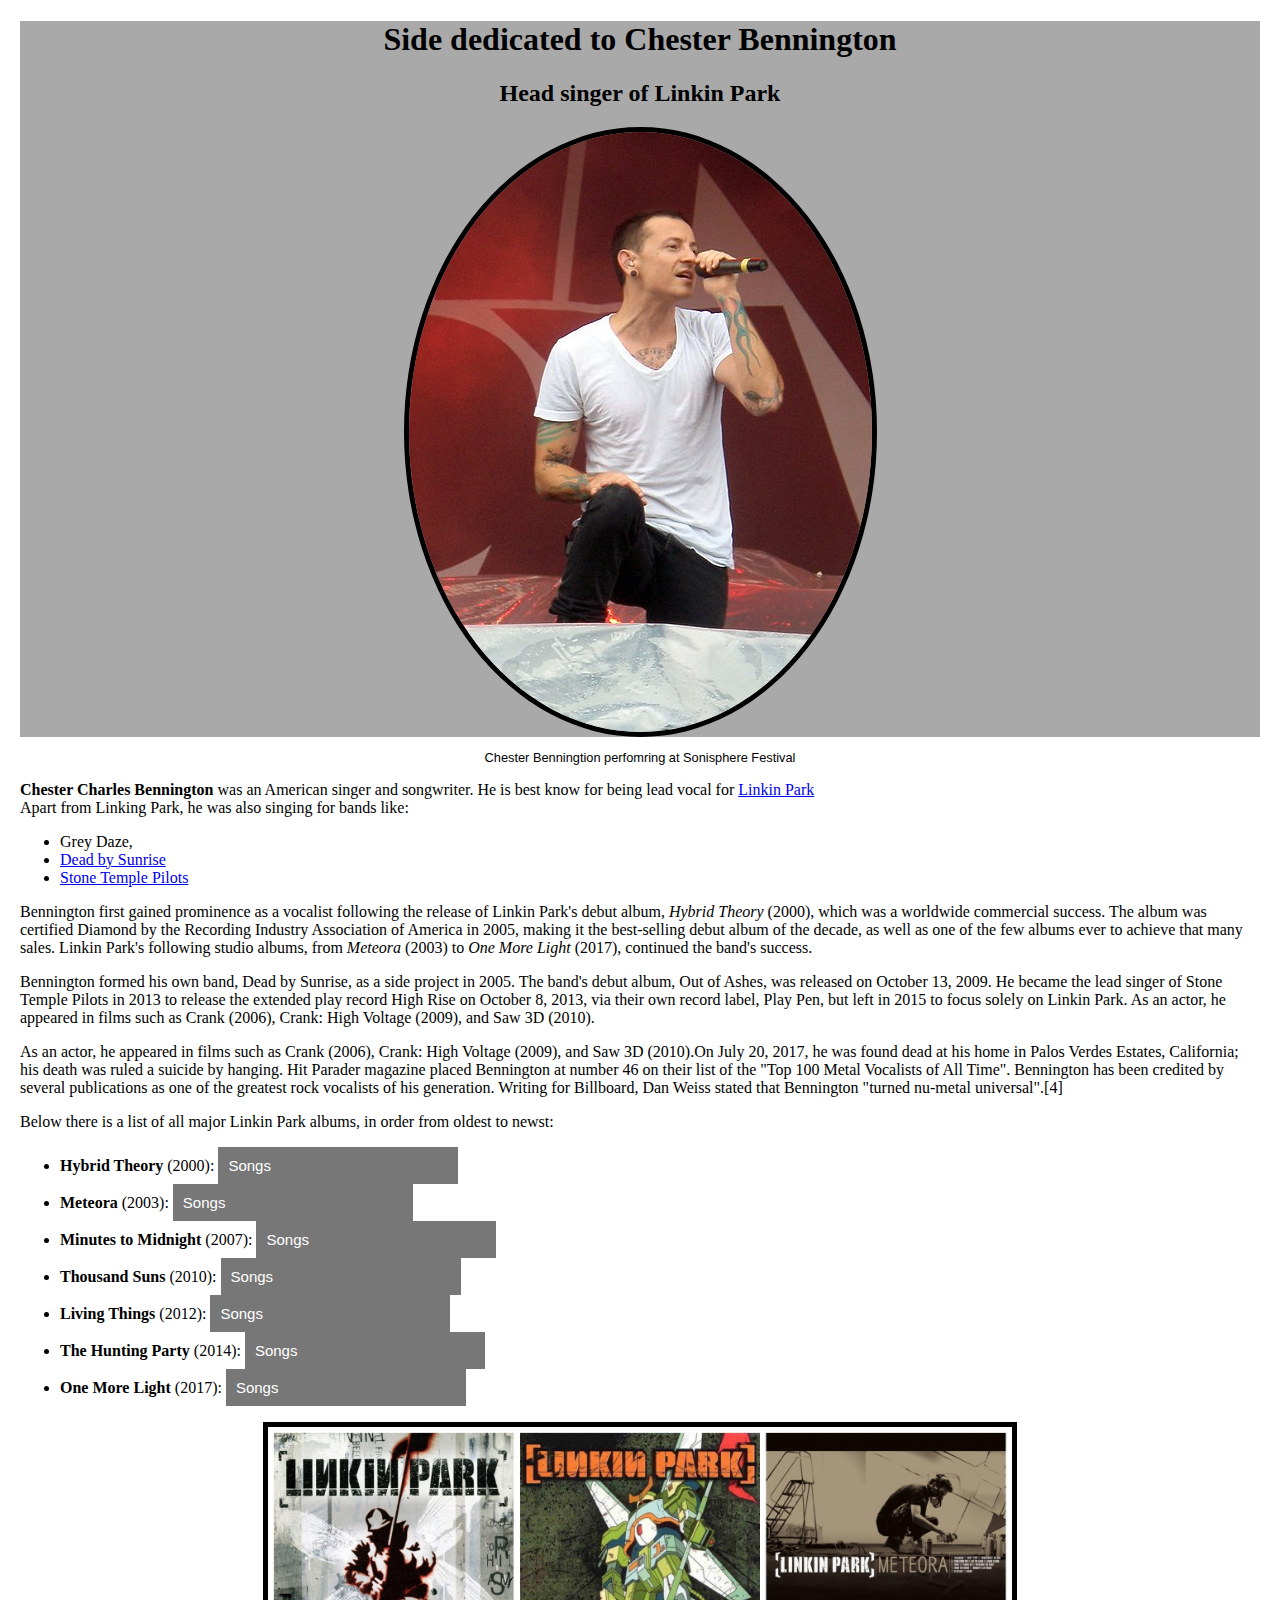
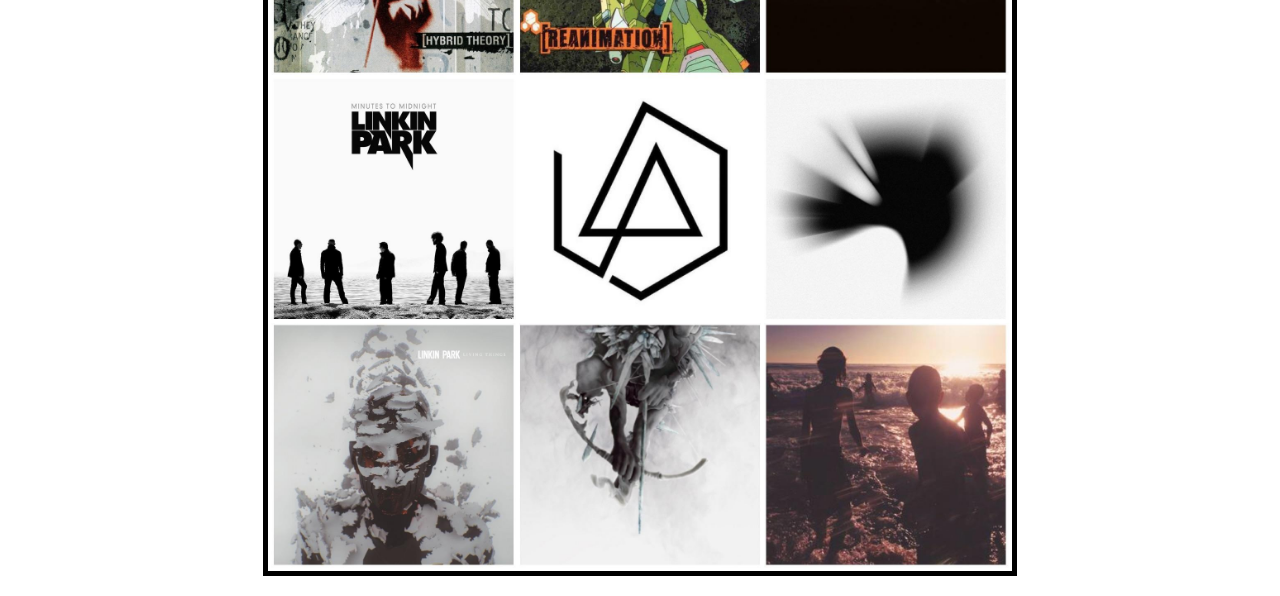
==== resources/index.html @ e23a0633 "Added songs button for each album" ====
<!DOCTYPE html>
<html lang="en">
<head>
    <meta charset="UTF-8">
    <meta http-equiv="X-UA-Compatible" content="IE=edge">
    <meta name="viewport" content="width=device-width, initial-scale=1.0">
    <title>Chester Bennington side</title>
    <link rel="stylesheet" href="./index.css">
</head>
<style>
    img {
        display: block;
        margin-left: auto;
        margin-right: auto;
    }
    img {
        border: 5px solid black;
    }
    body {
        margin-left: 20px;
        margin-right: 20px;
        margin-top: 20px;
        margin-bottom: 20px;
    }

</style>
<body>
    <!-- Top section -->
<div class="top_section">
    <h1 style="text-align:center;">Side dedicated to Chester Bennington</h1>
    <h2 style="text-align:center;">Head singer of Linkin Park</h2>
    <img style="border-radius: 50%;" src="./images/Chester_Bennington_from_Linkin_Park_@_Sonisphere.jpg" alt="Chester Bennington performing at Sonisphere Festival" class="center">

</div>
<p class="picture_description">Chester Benningtion perfomring at Sonisphere Festival</p>
<div>
    <p>
        <strong>Chester Charles Bennington</strong> was an American singer and songwriter. He is best know for being lead vocal for 
        <a href="https://en.wikipedia.org/wiki/Linkin_Park" target="_blank">Linkin Park</a><br>
        Apart from Linking Park, he was also singing for bands like:
        <ul>
            <li>Grey Daze,</li>
            <li><a href="https://en.wikipedia.org/wiki/Dead_by_Sunrise" target="_blank">Dead by Sunrise</a></li>
            <li><a href="https://en.wikipedia.org/wiki/Stone_Temple_Pilots" target="_blank">Stone Temple Pilots</a></li>
        </ul>
    </p>
<p>
    Bennington first gained prominence as a vocalist following the release of Linkin Park's debut album, <em>Hybrid Theory</em> (2000), which was a worldwide commercial success.
    The album was certified Diamond by the Recording Industry Association of America in 2005, making it the best-selling debut album of the decade, as well as one of
     the few albums ever to achieve that many sales. Linkin Park's following studio albums, from <em>Meteora</em> (2003) to <em>One More Light</em> (2017), continued the band's success.
</p>
<p>
    Bennington formed his own band, Dead by Sunrise, as a side project in 2005. The band's debut album, Out of Ashes, was released on October 13, 2009.
    He became the lead singer of Stone Temple Pilots in 2013 to release the extended play record High Rise on October 8, 2013, via their own record label, 
    Play Pen, but left in 2015 to focus solely on Linkin Park. As an actor, he appeared in films such as Crank (2006), Crank: High Voltage (2009), and Saw 3D (2010).
</p>
<p>
    As an actor, he appeared in films such as Crank (2006), Crank: High Voltage (2009), and Saw 3D (2010).On July 20, 2017, he was found dead at his home in Palos Verdes Estates,
    California; his death was ruled a suicide by hanging. Hit Parader magazine placed Bennington at number 46 on their list of the "Top 100 Metal Vocalists of All Time". 
    Bennington has been credited by several publications as one of the greatest rock vocalists of his generation. Writing for Billboard, Dan Weiss stated that Bennington "turned nu-metal universal".[4]
</p>

<!--Albums secion with collapsible buttons allowing to see songs from each album-->
<div>
    <p>
        Below there is a list of all major Linkin Park albums, in order from oldest to newst:
        <ul>

            <li><strong>Hybrid Theory</strong> (2000):
                <button type="button" class="collapsible">Songs</button>
                <div class="content">
                    <ol>
                        <li>"Papercut" - 3:05</li>
                        <li>"One Step Close" - 2:35</li>
                        <li>"With You" - 3:23</li>
                        <li>"Points of Authority" - 3:20</li>
                        <li>"Crawling" - 3:28</li>
                        <li>"Runaway" - 3:04</li>
                        <li>"By Myself" - 3:10</li>
                        <li>"In the End" - 3:36</li>
                        <li>"A Place for My Head" - 3:05</li>
                        <li>"Forgotten" - 3:14</li>
                        <li>"Cure for the Itch" - 2:37</li>
                        <li>"Pushing Me Away" - 3:11</li>
                    </ol>
                </div>
            </li>

            <li><strong>Meteora</strong> (2003):
                <button type="button" class="collapsible">Songs</button>
                <div class="content">
                    <ol>
                        <li>"Forewood" - 0:17</li>
                        <li>"Don't Stay" - 3:07</li>
                        <li>"Somewhere I Belong" - 3:33</li>
                        <li>"Lying From you" - 2:55</li>
                        <li>"Hit the Floor" - 2:44</li>
                        <li>"Easier to Run" - 3:24</li>
                        <li>"Faint" - 2:42</li>
                        <li>"Figure 09" - 3:17</li>
                        <li>"Breaking the Habit" - 3:16</li>
                        <li>"From the Inside" - 2:53</li>
                        <li>"Nobody's Listening" - 2:58</li>
                        <li>"Session" - 2:23</li>
                        <li>"Numb" - 3:05</li>
                    </ol>
                </div>
            </li>

            <li><strong>Minutes to Midnight</strong> (2007):
                <button type="button" class="collapsible">Songs</button>
                <div class="content">
                    <ol>
                        <li>"Wake" - 1:43</li>
                        <li>"Given up" - 3:11</li>
                        <li>"Leave Out All the Rest" - 3:31</li>
                        <li>"Bleed it Out" - 2:46</li>
                        <li>"Shadow of the Day" - 4:52</li>
                        <li>"What I've Done" - 3:28</li>
                        <li>"Hands Held High" - 3:55</li>
                        <li>"No More Sorrow" - 3:43</li>
                        <li>"Valentine's Day" - 3:18</li>
                        <li>"In Between" - 3:18</li>
                        <li>"In Pieces" - 3:40</li>
                        <li>"The Little Things Give You Away" - 6:23</li>
                    </ol>
                </div>
            </li>

            <li><strong>Thousand Suns</strong> (2010):
                <button type="button" class="collapsible">Songs</button>
                <div class="content">
                    <ol>
                        <li>"The Requuiem" - 2:01</li>
                        <li>"The Radiance" - 0:57</li>
                        <li>"Burning in the Skies" - 4:13</li>
                        <li>"Empty Spaces" - 0:18</li>
                        <li>"When They Come for Me" - 4:55</li>
                        <li>"Robot Boy" - 4:28</li>
                        <li>"Jornada Del Muerto" - 1:34</li>
                        <li>"Waiting for the End" - 3:51</li>
                        <li>"Blackout" - 4:39</li>
                        <li>"Wretches and Kings" - 4:15</li>
                        <li>"Wisdom, Justrice and Love" - 1:38</li>
                        <li>"Iridescent" - 4:56</li>
                        <li>"Fallout" - 1:23</li>
                        <li>"The Catalyst" - 5:39</li>
                        <li>"The Messenger" - 3:01</li>
                    </ol>
                </div>
            </li>

            <li><strong>Living Things</strong> (2012):
                <button type="button" class="collapsible">Songs</button>
                <div class="content">
                    <ol>
                        <li>"Lost in the Echo" - 3:25</li>
                        <li>"In my Remains" - 3:20</li>
                        <li>"Burn it Down" - 3:50</li>
                        <li>"Lies Greed Misery" - 2:26</li>
                        <li>"I'll be Gone" - 3:31</li>
                        <li>"Castle of Glass" - 3:25</li>
                        <li>"Victimized" - 1:46</li>
                        <li>"Roads Untraveled" - 3:49</li>
                        <li>"Skin To Bone" - 2:48</li>
                        <li>"Untile it Breaks" - 3:43</li>
                        <li>"Tinfoll" - 1:11</li>
                        <li>"Powerless" - 3:44</li>
                    </ol>
                </div>
            </li>

            <li><strong>The Hunting Party</strong> (2014):
                <button type="button" class="collapsible">Songs</button>
                <div class="content">
                    <ol>
                        <li>"Keys to the Kingdom" - 3:38</li>
                        <li>"All for Nothing" - 3:33</li>
                        <li>"Guilty All the Same" - 5:56</li>
                        <li>"The Summoning" - 1:00</li>
                        <li>"War" - 2:11</li>
                        <li>"Wastelands" - 3:15</li>
                        <li>"Untill It's Gone" - 3:53</li>
                        <li>"Rebellion" - 3:44</li>
                        <li>"Mark the Graves" - 5:05</li>
                        <li>"Drawbar" - 2:46</li>
                        <li>"Final Masquerade" - 3:37</li>
                        <li>"A line in the Sand" - 6:35</li>
                    </ol>
                </div>
            </li>

            <li><strong>One More Light</strong> (2017):
                <button type="button" class="collapsible">Songs</button>
                <div class="content">
                    <ol>
                        <li>"Nobody Can Save Me" - 3:45</li>
                        <li>"Good Goodbye" - 3:31</li>
                        <li>"Taling to Myself" - 3:51</li>
                        <li>"Battle Symphony" - 3:36</li>
                        <li>"Invisible" - 3:34</li>
                        <li>"Heavy" - 2:49</li>
                        <li>"Sorry for Now" - 3:23</li>
                        <li>"Halfway Right" - 3:37</li>
                        <li>"One More Light" - 4:15</li>
                        <li>"Sharp Edges" - 2:58</li>
                    </ol>
                </div>
            </li>
        </ul>
    </p>
</div>
<div>
    <img src="./images/Linkin_Park_albums.jpg" alt="Linking Park albums" class="center" usemap="#albums" width="60%" height="60%">
    <map name="albums">
        <area shape="rect" coords="00,00 334,334" alt="Hybrid Theora album cover" href="https://en.wikipedia.org/wiki/Hybrid_Theory">
    </map>
</div>

<!--JS script allowing to use collapsible button-->
<script>
    var coll = document.getElementsByClassName("collapsible");
    var i;
    
    for (i = 0; i < coll.length; i++) {
      coll[i].addEventListener("click", function() {
        this.classList.toggle("active");
        var content = this.nextElementSibling;
        if (content.style.display === "block") {
          content.style.display = "none";
        } else {
          content.style.display = "block";
        }
      });
    }
    </script>

</body>
</html>
---- resources/index.css ----
.top_section {
    background-color: darkgrey;
}
.picture_description {
    text-align: center;
    font-family: 'Gill Sans', 'Gill Sans MT', Calibri, 'Trebuchet MS', sans-serif;
    font-size: 80%;
}

.main {
    display: grid;
    grid-template-columns: 20% 60% 20%;
}

.border_solid {
    border: 2px solid rebeccapurple;
}

.collapsible {
    background-color: #777;
    color: white;
    cursor: pointer;
    padding: 10px;
    width: 20%;
    border: none;
    text-align: left;
    outline: none;
    font-size: 15px;
  }
  
  .active, .collapsible:hover {
    background-color: rgb(42, 15, 85);
  }
  
  .content {
    padding: 18px;
    display: none;
    overflow: hidden;
  }
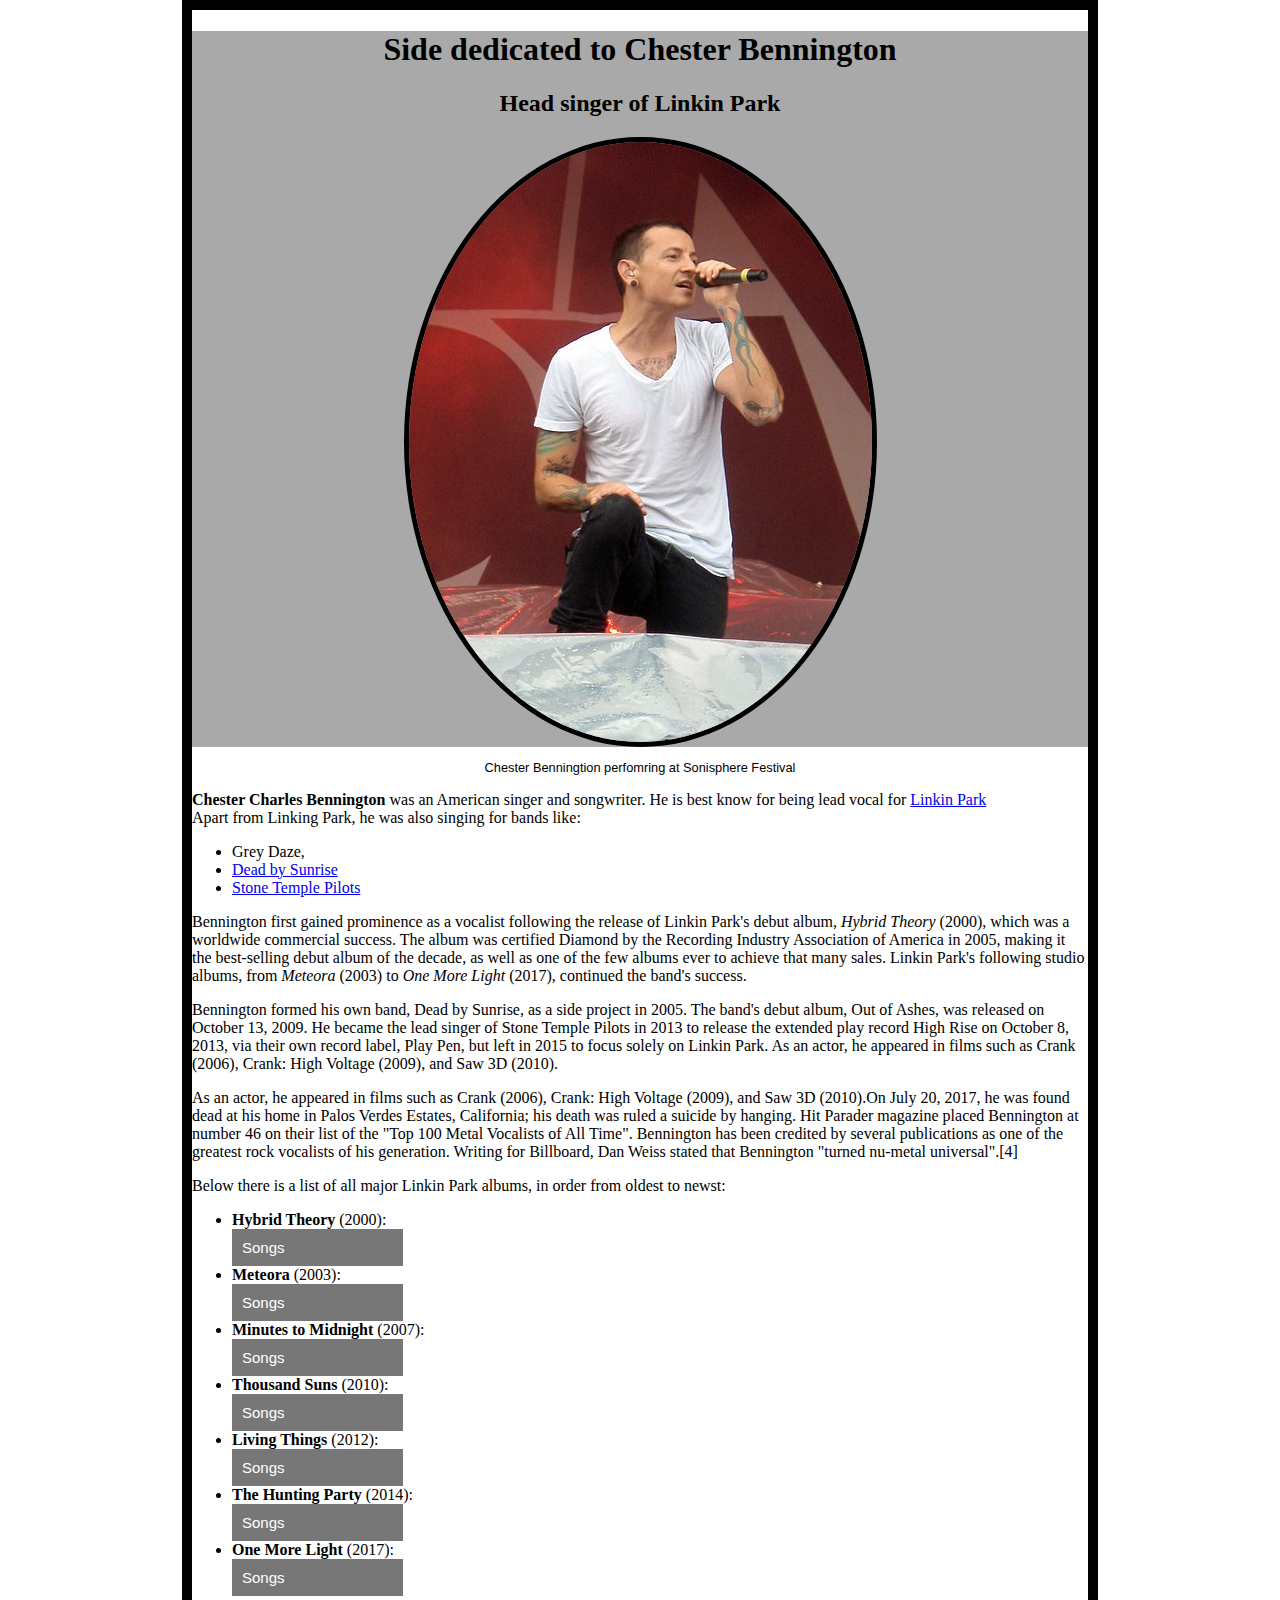
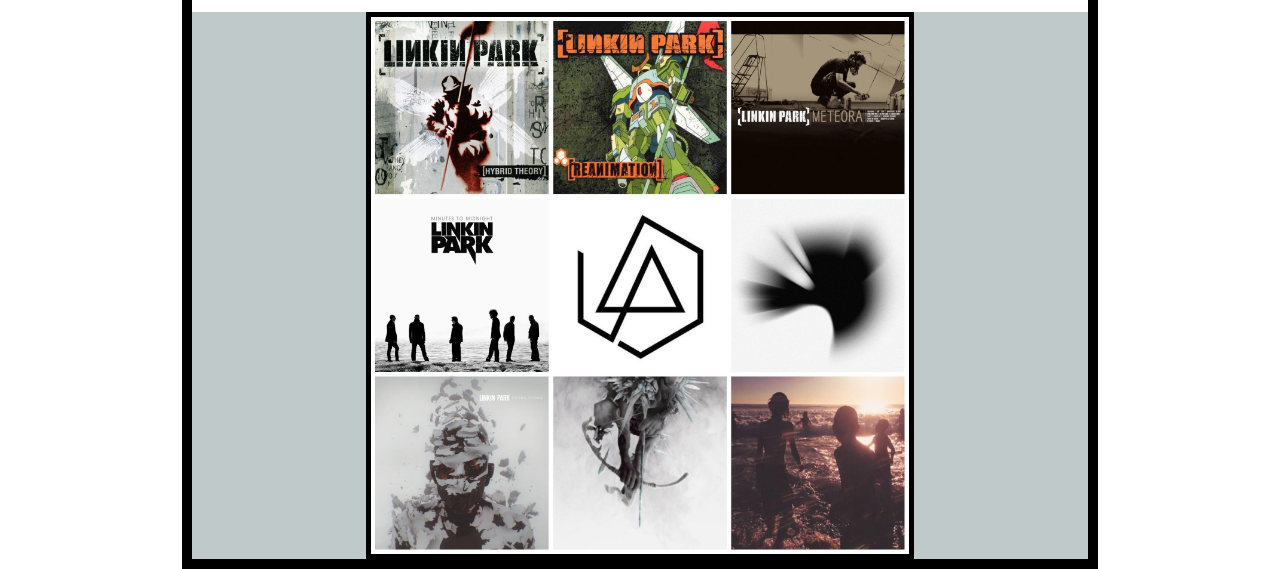
==== commit 563ed6bb: "Image map" ====
--- a/resources/index.html
+++ b/resources/index.html
@@ -17,10 +17,9 @@
         border: 5px solid black;
     }
     body {
-        margin-left: 20px;
-        margin-right: 20px;
-        margin-top: 20px;
-        margin-bottom: 20px;
+        margin: 0 auto;
+        width: 70%;
+        border: solid 10px
     }
 
 </style>
@@ -61,12 +60,12 @@
 </p>
 
 <!--Albums secion with collapsible buttons allowing to see songs from each album-->
-<div>
+<div> 
     <p>
         Below there is a list of all major Linkin Park albums, in order from oldest to newst:
         <ul>
-
-            <li><strong>Hybrid Theory</strong> (2000):
+            
+            <div class="wrapper"><li><strong>Hybrid Theory</strong> (2000): </div>
                 <button type="button" class="collapsible">Songs</button>
                 <div class="content">
                     <ol>
@@ -86,7 +85,7 @@
                 </div>
             </li>
 
-            <li><strong>Meteora</strong> (2003):
+            <div><li><strong>Meteora</strong> (2003):</div>
                 <button type="button" class="collapsible">Songs</button>
                 <div class="content">
                     <ol>
@@ -107,7 +106,7 @@
                 </div>
             </li>
 
-            <li><strong>Minutes to Midnight</strong> (2007):
+            <div><li><strong>Minutes to Midnight</strong> (2007):</div>
                 <button type="button" class="collapsible">Songs</button>
                 <div class="content">
                     <ol>
@@ -127,7 +126,7 @@
                 </div>
             </li>
 
-            <li><strong>Thousand Suns</strong> (2010):
+            <div><li><strong>Thousand Suns</strong> (2010):</div>
                 <button type="button" class="collapsible">Songs</button>
                 <div class="content">
                     <ol>
@@ -150,7 +149,7 @@
                 </div>
             </li>
 
-            <li><strong>Living Things</strong> (2012):
+            <div><li><strong>Living Things</strong> (2012):</div>
                 <button type="button" class="collapsible">Songs</button>
                 <div class="content">
                     <ol>
@@ -170,7 +169,7 @@
                 </div>
             </li>
 
-            <li><strong>The Hunting Party</strong> (2014):
+            <div><li><strong>The Hunting Party</strong> (2014):</div>
                 <button type="button" class="collapsible">Songs</button>
                 <div class="content">
                     <ol>
@@ -190,7 +189,7 @@
                 </div>
             </li>
 
-            <li><strong>One More Light</strong> (2017):
+            <div><li><strong>One More Light</strong> (2017):</div>
                 <button type="button" class="collapsible">Songs</button>
                 <div class="content">
                     <ol>
@@ -210,10 +209,17 @@
         </ul>
     </p>
 </div>
-<div>
+<div style="background-color: rgba(94, 116, 116, 0.39);">
     <img src="./images/Linkin_Park_albums.jpg" alt="Linking Park albums" class="center" usemap="#albums" width="60%" height="60%">
     <map name="albums">
-        <area shape="rect" coords="00,00 334,334" alt="Hybrid Theora album cover" href="https://en.wikipedia.org/wiki/Hybrid_Theory">
+        <area shape="rect" coords="15,15 590,590" alt="Hybrid Theora album cover" href="https://open.spotify.com/album/2pKw6GERJVAD61449B1EEM">
+        <area shape="rect" coords="610,15 1190,590" alt="Reanimation album cover" href="https://open.spotify.com/album/1MhedvSCTqGphXQz3oucpj">
+        <area shape="rect" coords="1200,15 1800,590" alt="Meteora album cover" href="https://open.spotify.com/album/4Gfnly5CzMJQqkUFfoHaP3">
+        <area shape="rect" coords="15,610 590,1180" alt="Minutes to Midnight album cover" href="https://open.spotify.com/album/2tlTBLz2w52rpGCLBGyGw6">
+        <area shape="rect" coords="15,1200 590,1800" alt="Living Things album cover" href="https://open.spotify.com/album/4XHIjbhjRmqWlosjj5rqSI">
+        <area shape="rect" coords="610,610 1180,1800" alt="The Haunting Part album cover" href="https://open.spotify.com/album/3XB2yloP7l00tEUmaODtVi">
+        <area shape="rect" coords="1200,610 1800,1180" alt="Thousand Suns album cover" href="https://open.spotify.com/album/5uvXx5ZQswNRFCdHR521YZ">
+        <area shape="rect" coords="1200,1200 1800,1800" alt="One More Light album cover" href="https://open.spotify.com/album/5Eevxp2BCbWq25ZdiXRwYd">
     </map>
 </div>
 
--- a/resources/index.css
+++ b/resources/index.css
@@ -15,6 +15,12 @@
 .border_solid {
     border: 2px solid rebeccapurple;
 }
+
+.wrapper {
+  display: grid;
+  grid-template-columns: 20% 80%;
+}
+
 
 .collapsible {
     background-color: #777;
